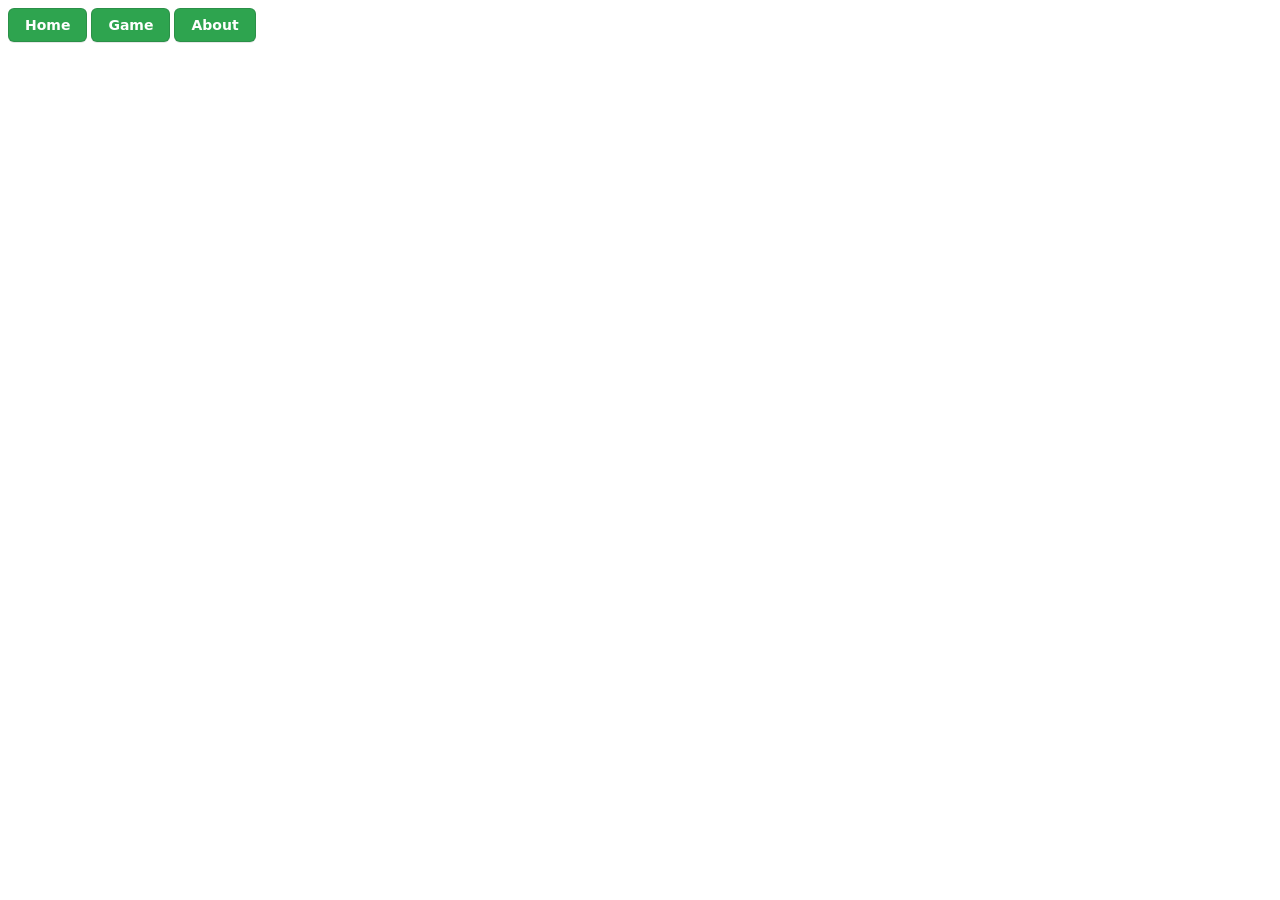
==== index.html @ 68b2a03b ";" ====
<!DOCTYPE html>
<html lang="nl-BE">
<head>
    <meta charset="UTF-8">
    <meta name="viewport" content="width=device-width, initial-scale=1.0">
    <title>home</title>
    <link rel="stylesheet" href="css/styles.css">
</head>
<body>
    <button class="button-3" role="button" data-target="index.html">Home</button>
    <button class="button-3" role="button" data-target="html/game.html">Game</button>
    <button class="button-3" role="button" data-target="html/about.html">About</button>


    <script src="js/app.js"></script>
</body>
</html>
---- css/styles.css ----
/*SOURCE https://getcssscan.com/css-buttons-examples*/
.button-3 {
  appearance: none;
  background-color: #2ea44f;
  border: 1px solid rgba(27, 31, 35, .15);
  border-radius: 6px;
  box-shadow: rgba(27, 31, 35, .1) 0 1px 0;
  box-sizing: border-box;
  color: #fff;
  cursor: pointer;
  display: inline-block;
  font-family: -apple-system, system-ui, "Segoe UI", Helvetica, Arial, sans-serif, "Apple Color Emoji", "Segoe UI Emoji";
  font-size: 14px;
  font-weight: 600;
  line-height: 20px;
  padding: 6px 16px;
  position: relative;
  text-align: center;
  text-decoration: none;
  user-select: none;
  -webkit-user-select: none;
  touch-action: manipulation;
  vertical-align: middle;
  white-space: nowrap;
}

.button-3:focus:not(:focus-visible):not(.focus-visible) {
  box-shadow: none;
  outline: none;
}

.button-3:hover {
  background-color: #2c974b;
}

.button-3:focus {
  box-shadow: rgba(46, 164, 79, .4) 0 0 0 3px;
  outline: none;
}

.button-3:disabled {
  background-color: #94d3a2;
  border-color: rgba(27, 31, 35, .1);
  color: rgba(255, 255, 255, .8);
  cursor: default;
}

.button-3:active {
  background-color: #298e46;
  box-shadow: rgba(20, 70, 32, .2) 0 1px 0 inset;
}
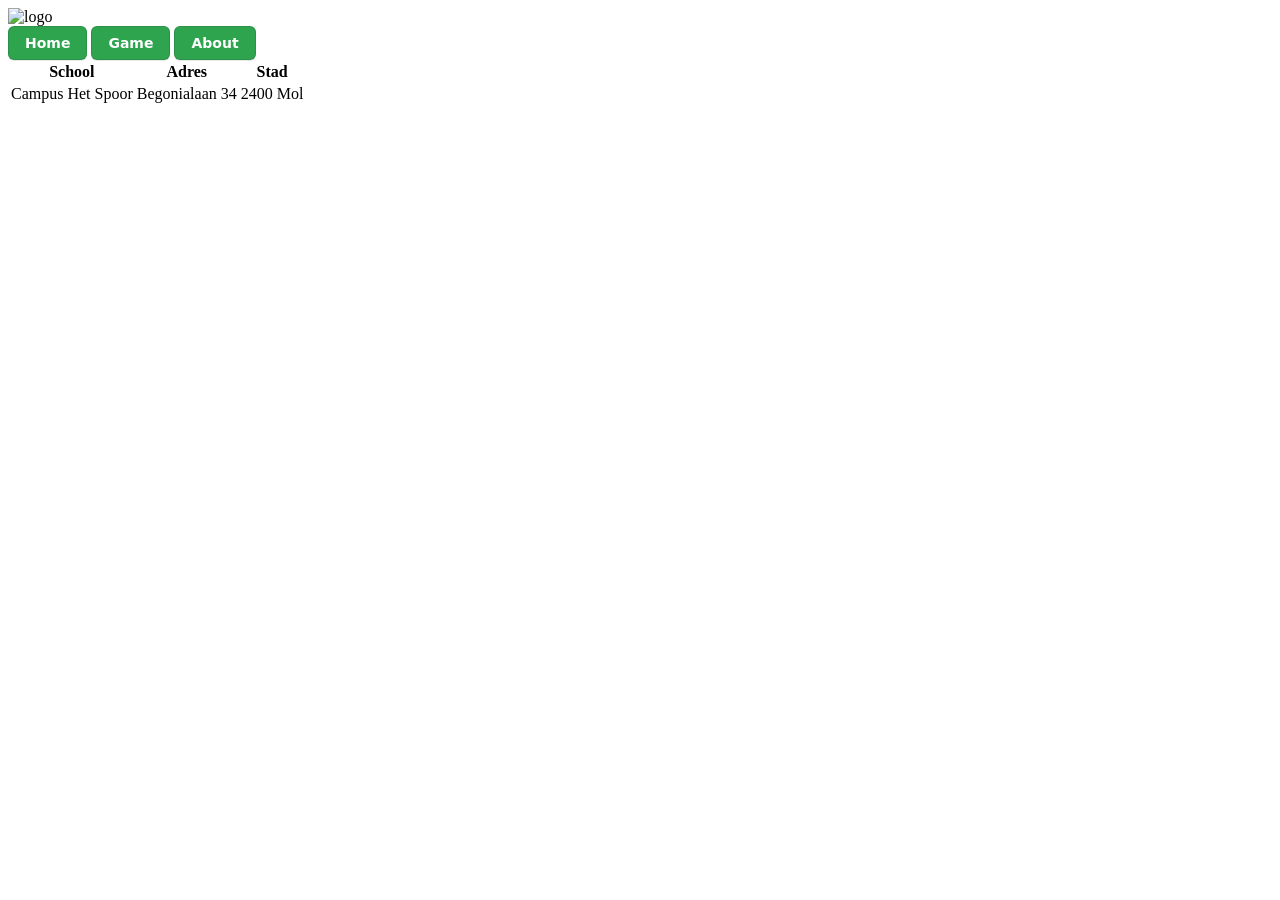
==== commit 139ff81f: "Logo en Header fix" ====
--- a/index.html
+++ b/index.html
@@ -7,11 +7,31 @@
     <link rel="stylesheet" href="css/styles.css">
 </head>
 <body>
+
+    <header>
+        <img src="../project-web-dev-2026/media/cooltext509968728575373.png" alt="logo">
+    </header>
+
     <button class="button-3" role="button" data-target="index.html">Home</button>
     <button class="button-3" role="button" data-target="html/game.html">Game</button>
     <button class="button-3" role="button" data-target="html/about.html">About</button>
 
 
+    <footer>
+        <table>
+            <tr>
+                <th>School</th>
+                <th>Adres</th>
+                <th>Stad</th>
+            </tr>
+            <tr>
+                <td>Campus Het Spoor</td>
+                <td>Begonialaan 34</td>
+                <td>2400 Mol</td>
+            </tr>
+        </table>
+    </footer>
+
     <script src="js/app.js"></script>
 </body>
 </html>
--- a/css/styles.css
+++ b/css/styles.css
@@ -1,4 +1,7 @@
-/*SOURCE https://getcssscan.com/css-buttons-examples*/
+/*SOURCES https://getcssscan.com/css-buttons-examples*/
+.background {
+  background:url(https://wallpapers.com/wallpapers/chic-dark-background-0q8rq2ev1myx9s1c.html)
+}
 .button-3 {
   appearance: none;
   background-color: #2ea44f;
@@ -49,3 +52,15 @@
   background-color: #298e46;
   box-shadow: rgba(20, 70, 32, .2) 0 1px 0 inset;
 }
+
+
+#RollKnop {
+  display: block;
+  margin: 10px auto;
+}
+
+
+#regels, label {
+  display: block;
+  text-align: center;
+}
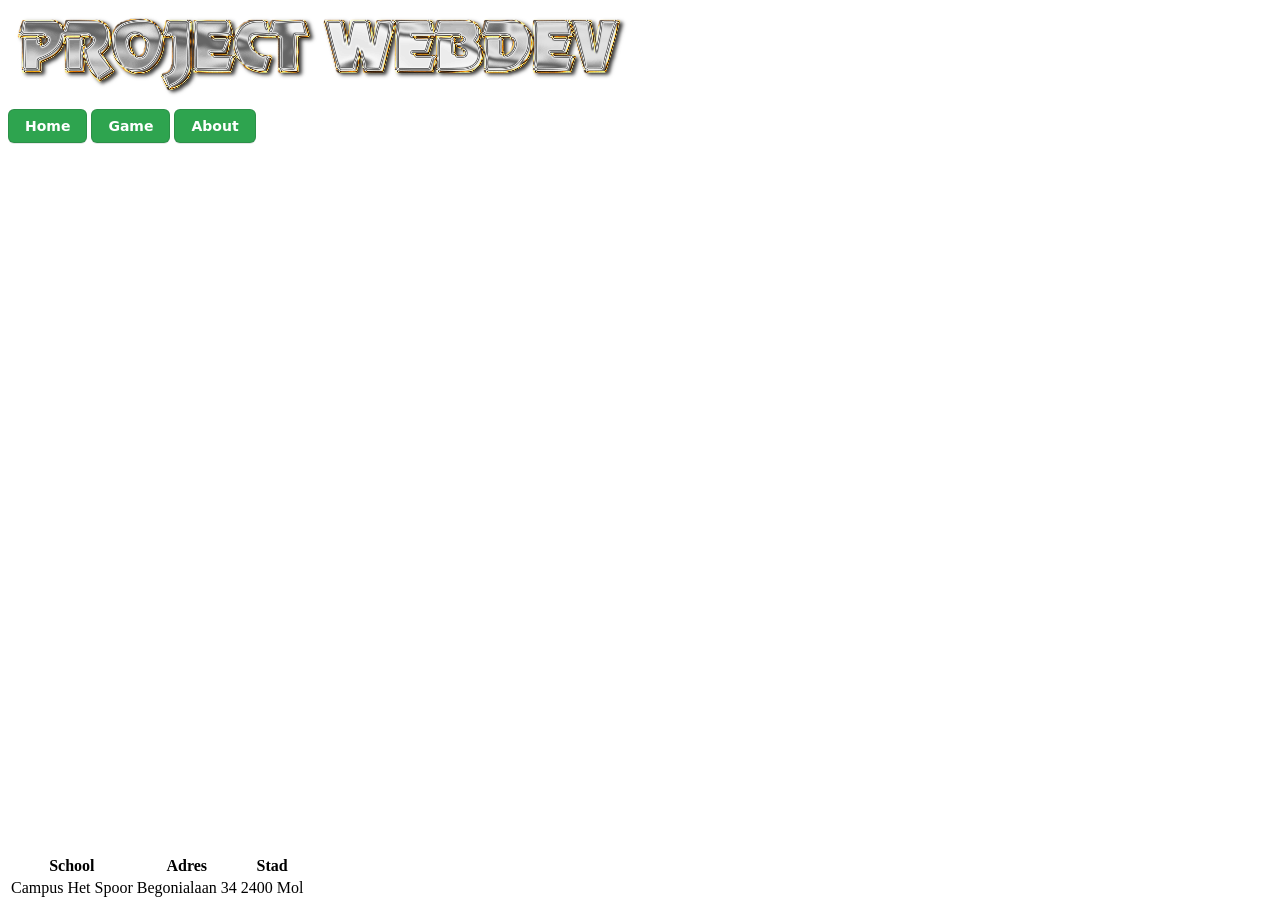
==== commit af0ad5ad: "Fix logo index.html" ====
--- a/index.html
+++ b/index.html
@@ -9,7 +9,7 @@
 <body>
 
     <header>
-        <img src="../project-web-dev-2026/media/cooltext509968728575373.png" alt="logo">
+        <img src="media/cooltext509968728575373.png" alt="logo">
     </header>
 
     <button class="button-3" role="button" data-target="index.html">Home</button>
--- a/css/styles.css
+++ b/css/styles.css
@@ -1,6 +1,8 @@
 /*SOURCES https://getcssscan.com/css-buttons-examples*/
 .background {
-  background:url(https://wallpapers.com/wallpapers/chic-dark-background-0q8rq2ev1myx9s1c.html)
+  background-image: url(https://wallpapers.com/wallpapers/chic-dark-background-0q8rq2ev1myx9s1c.html);
+  background-size: cover;
+  background-position: center;
 }
 .button-3 {
   appearance: none;
@@ -59,8 +61,19 @@
   margin: 10px auto;
 }
 
+#regels {
+  display: block;
+  margin: 10px auto;
+  width: fit-content;
+}
 
-#regels, label {
+label[for="regels"] {
   display: block;
   text-align: center;
+}
+
+footer {
+  position: fixed;
+  bottom: 0;
+  width: 100%;
 }
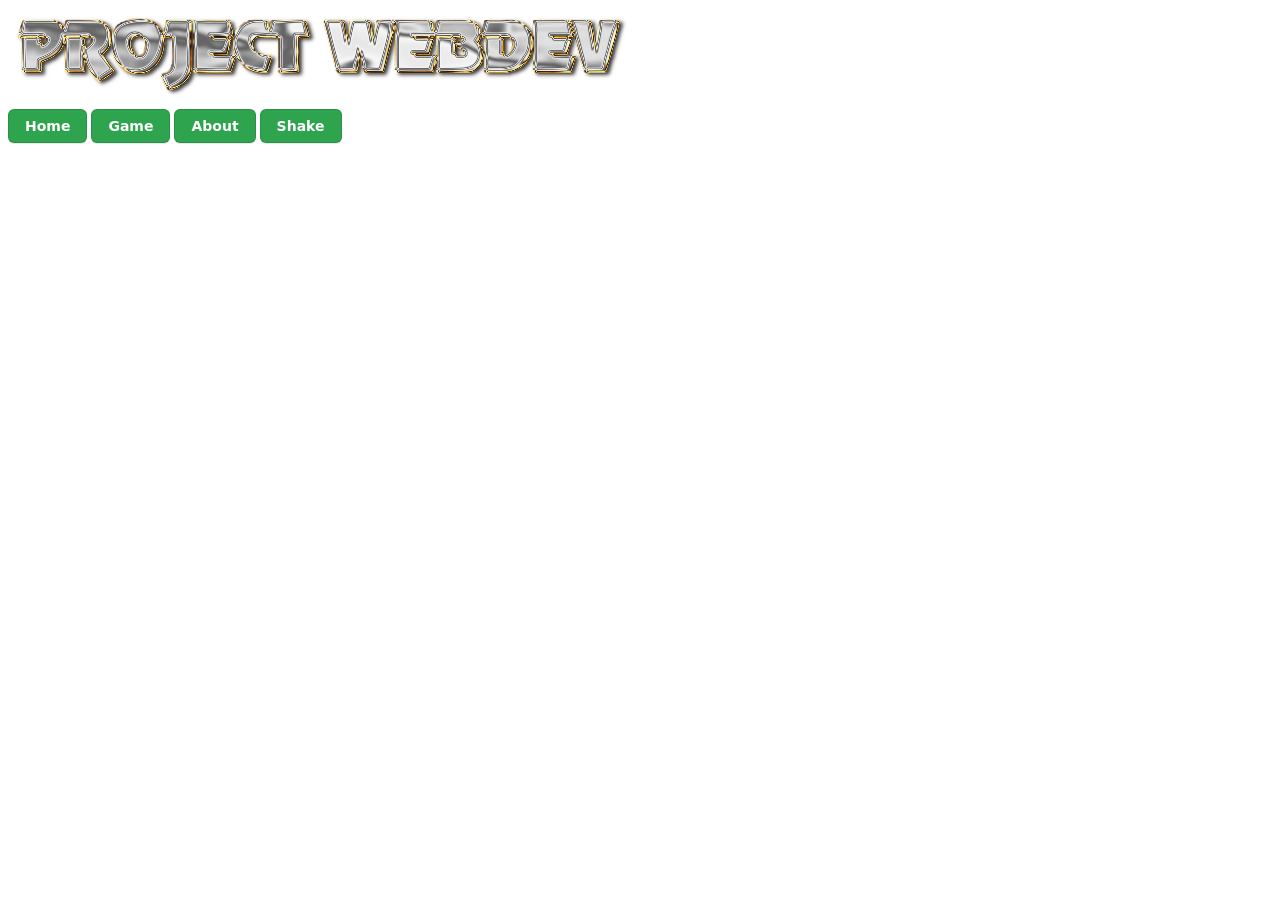
==== commit f1a895f3: "Knop shake" ====
--- a/index.html
+++ b/index.html
@@ -6,7 +6,7 @@
     <title>home</title>
     <link rel="stylesheet" href="css/styles.css">
 </head>
-<body>
+<body class="background">
 
     <header>
         <img src="media/cooltext509968728575373.png" alt="logo">
@@ -15,7 +15,7 @@
     <button class="button-3" role="button" data-target="index.html">Home</button>
     <button class="button-3" role="button" data-target="html/game.html">Game</button>
     <button class="button-3" role="button" data-target="html/about.html">About</button>
-
+    <button class="button-3" id="shakeKnop">Shake</button>
 
     <footer>
         <table>
--- a/css/styles.css
+++ b/css/styles.css
@@ -1,6 +1,6 @@
 /*SOURCES https://getcssscan.com/css-buttons-examples*/
 .background {
-  background-image: url(https://wallpapers.com/wallpapers/chic-dark-background-0q8rq2ev1myx9s1c.html);
+  background-image: url(https://raw.githubusercontent.com/tyehx/project-web-dev-2026/main/media/background%20webdev.jpg);
   background-size: cover;
   background-position: center;
 }
@@ -59,6 +59,7 @@
 #RollKnop {
   display: block;
   margin: 10px auto;
+  color: black;
 }
 
 #regels {
@@ -76,4 +77,41 @@
   position: fixed;
   bottom: 0;
   width: 100%;
+}
+
+main {
+    text-align: center;
+}
+
+#naamInvoer {
+    display: block;
+    margin: 10px auto;
+    padding: 6px 16px;
+    font-size: 14px;
+    color: black;
+}
+
+body {
+  color: white;
+}
+
+a {
+  color: white;
+}
+
+a:visited {
+  color: white;
+}
+
+
+@keyframes shake {
+  0% { transform: translate(0) }
+  25% { transform: translate(-10px) }
+  50% { transform: translate(10px) }
+  75% { transform: translate(-10px) }
+  100% { transform: translate(0) }
+}
+
+.shake {
+  animation: shake 0.5s;
 }
